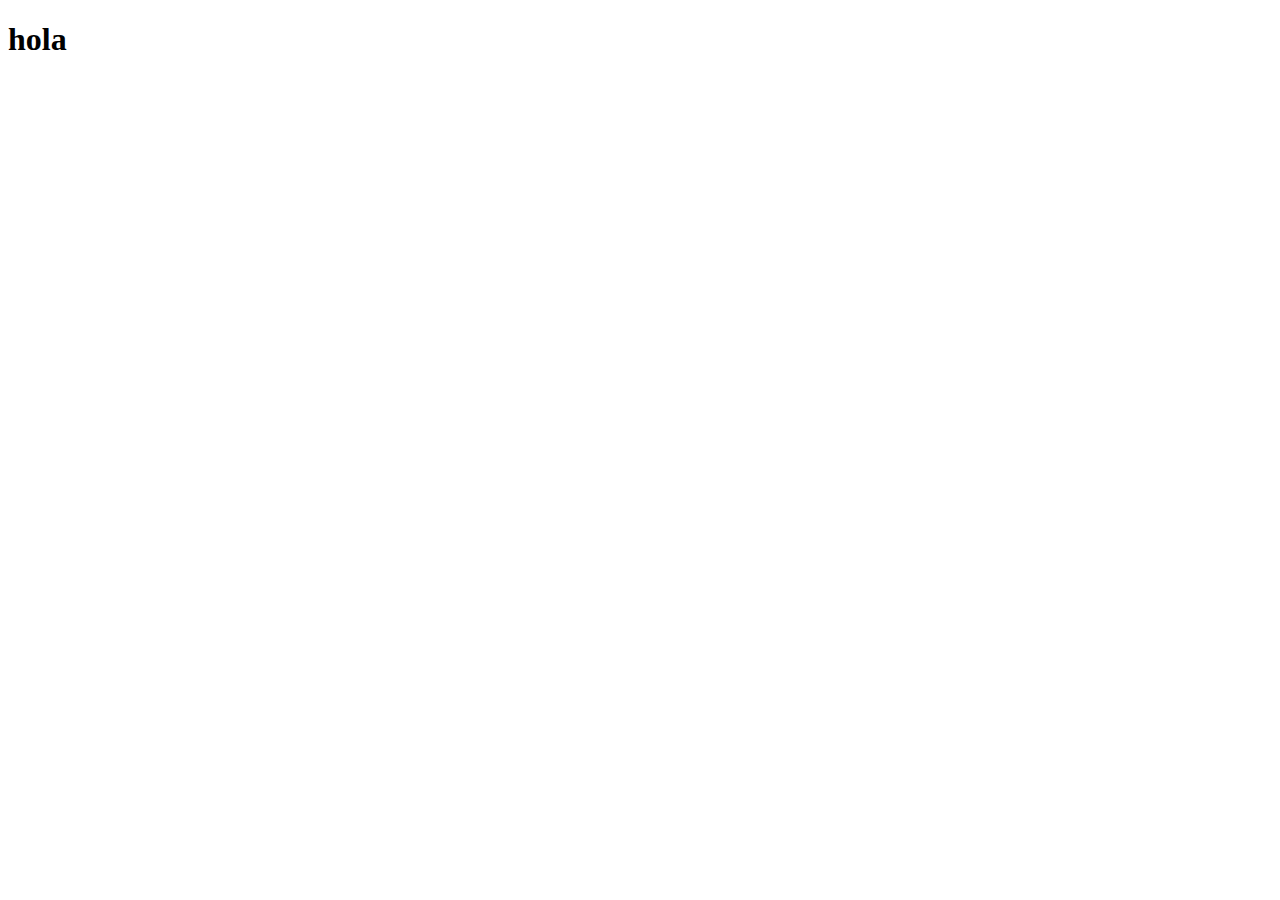
==== playlist.html @ abe33d20 "prueba" ====
<!DOCTYPE html>
<html lang="en">
<head>
    <meta charset="UTF-8">
    <meta name="viewport" content="width=device-width, initial-scale=1.0">
    <title>Document</title>
</head>
<body>
    <div class="mainCaja">
        <div class="ventana">
            
        <h1>hola</h1>
        </div>
    </div>
</body>
</html>
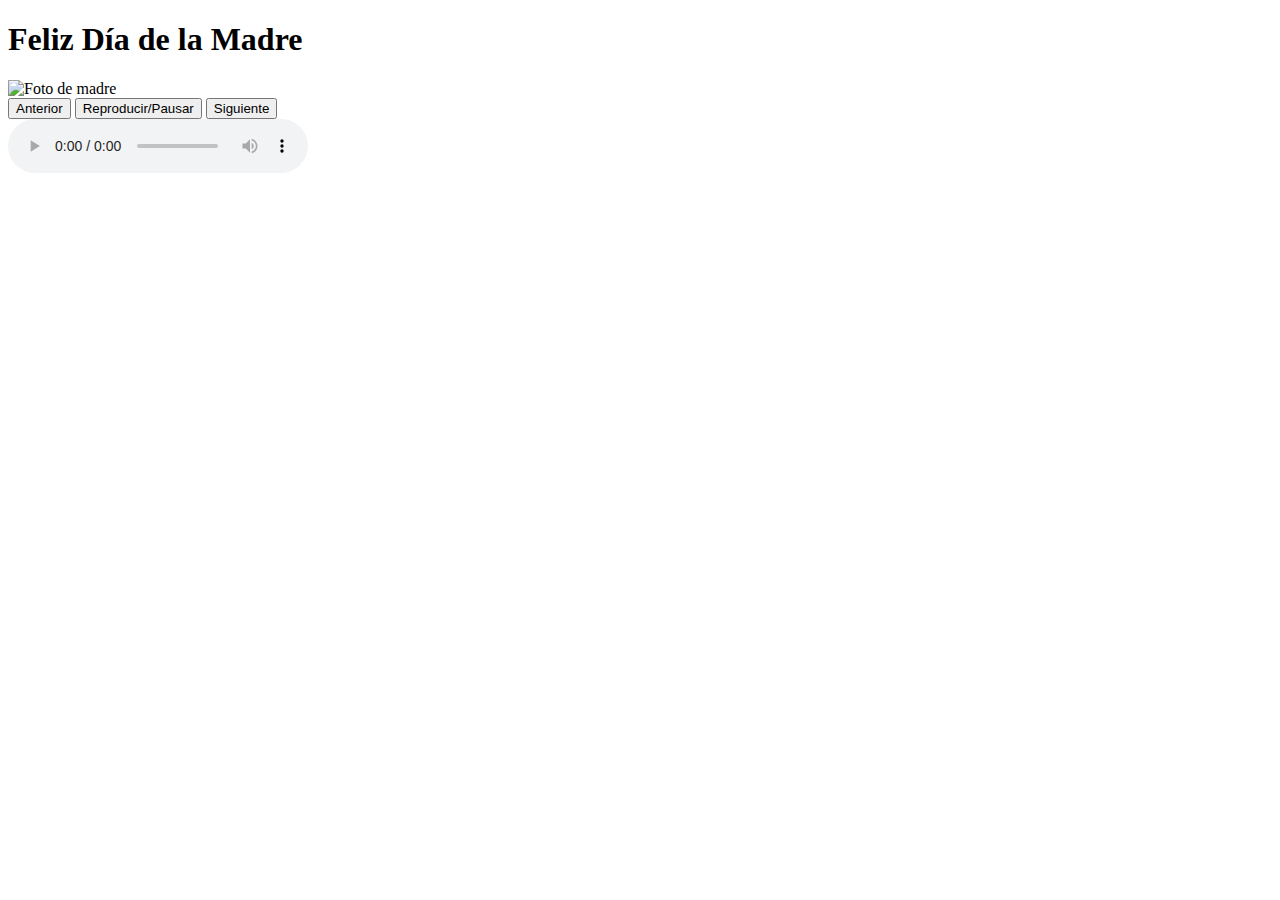
==== commit dbb18b85: "se agrego la primera cancion y la carpeta canciones." ====
--- a/playlist.html
+++ b/playlist.html
@@ -1,16 +1,25 @@
 <!DOCTYPE html>
-<html lang="en">
+<html lang="es">
 <head>
     <meta charset="UTF-8">
     <meta name="viewport" content="width=device-width, initial-scale=1.0">
-    <title>Document</title>
+    <title>Día de la Madre</title>
+    <link rel="stylesheet" href="styles.css">
 </head>
 <body>
-    <div class="mainCaja">
-        <div class="ventana">
-            
-        <h1>hola</h1>
+    <div class="container">
+        <h1>Feliz Día de la Madre</h1>
+        <img src="madre.jpg" alt="Foto de madre" class="photo">
+        <div class="audio-controls">
+            <button onclick="prevSong()">Anterior</button>
+            <button onclick="togglePlay()">Reproducir/Pausar</button>
+            <button onclick="nextSong()">Siguiente</button>
         </div>
+        <audio id="audioPlayer" controls>
+            <source src="../Playlist/Canciones/Alejandro Sanz - Corazon Partio [Latin Mix] (Official Music Video).mp3" type="audio/mpeg">
+            Tu navegador no soporta audio HTML5.
+        </audio>
     </div>
+    <script src="script.js"></script>
 </body>
-</html>+</html>
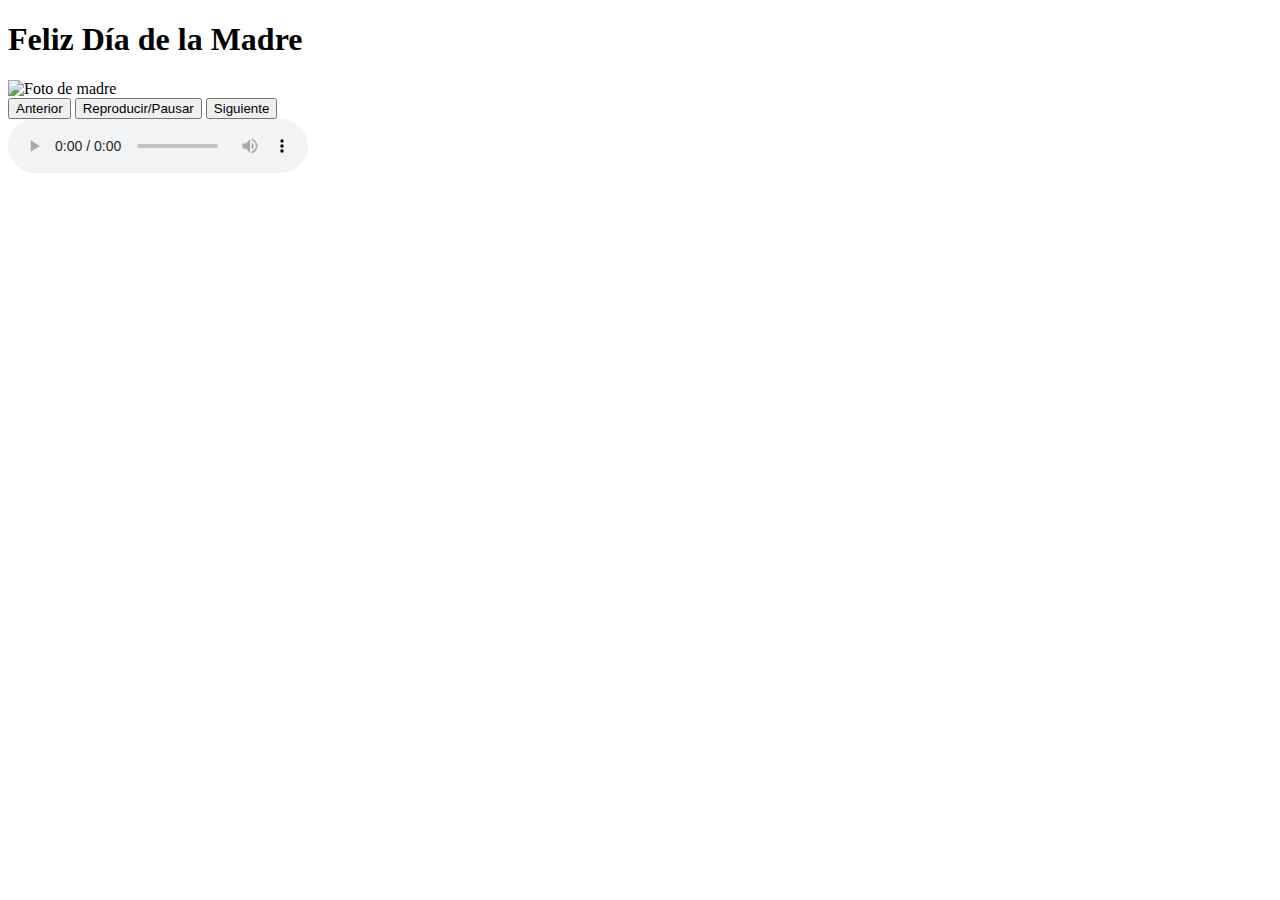
==== commit 86fa7f1c: "Se agregaron 4 canciones mas a la playlist , en la carpeta canciones se pueden encontrar" ====
--- a/playlist.html
+++ b/playlist.html
@@ -17,7 +17,9 @@
         </div>
         <audio id="audioPlayer" controls>
             <source src="../Playlist/Canciones/Alejandro Sanz - Corazon Partio [Latin Mix] (Official Music Video).mp3" type="audio/mpeg">
-            Tu navegador no soporta audio HTML5.
+            <source src="../Playlist/Canciones/Chayanne - Dejaría Todo.mp3" type="audio/mpeg">
+            <source src="../Playlist/Canciones/Marco Antonio Solís - Si No Te Hubieras Ido (Live).mp3" type="audio/mpeg">
+            <source src="../Playlist/Canciones/Te quiero.mp3" type="audio/mpeg">
         </audio>
     </div>
     <script src="script.js"></script>
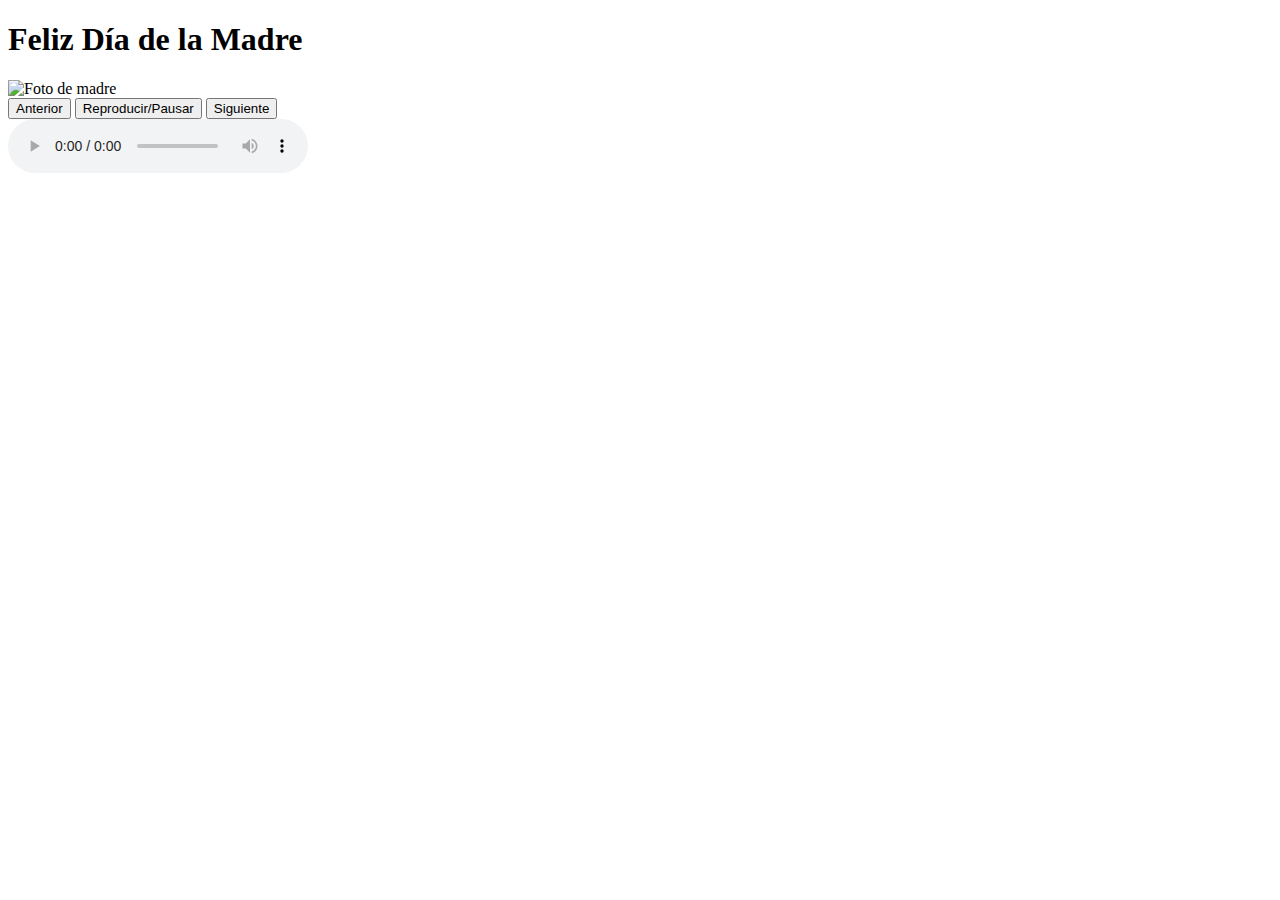
==== commit 9abda192: "Se agregaron imagenes a las canciones , que se actualizan , y se actualizo el javascript" ====
--- a/playlist.html
+++ b/playlist.html
@@ -20,6 +20,7 @@
             <source src="../Playlist/Canciones/Chayanne - Dejaría Todo.mp3" type="audio/mpeg">
             <source src="../Playlist/Canciones/Marco Antonio Solís - Si No Te Hubieras Ido (Live).mp3" type="audio/mpeg">
             <source src="../Playlist/Canciones/Te quiero.mp3" type="audio/mpeg">
+            
         </audio>
     </div>
     <script src="script.js"></script>
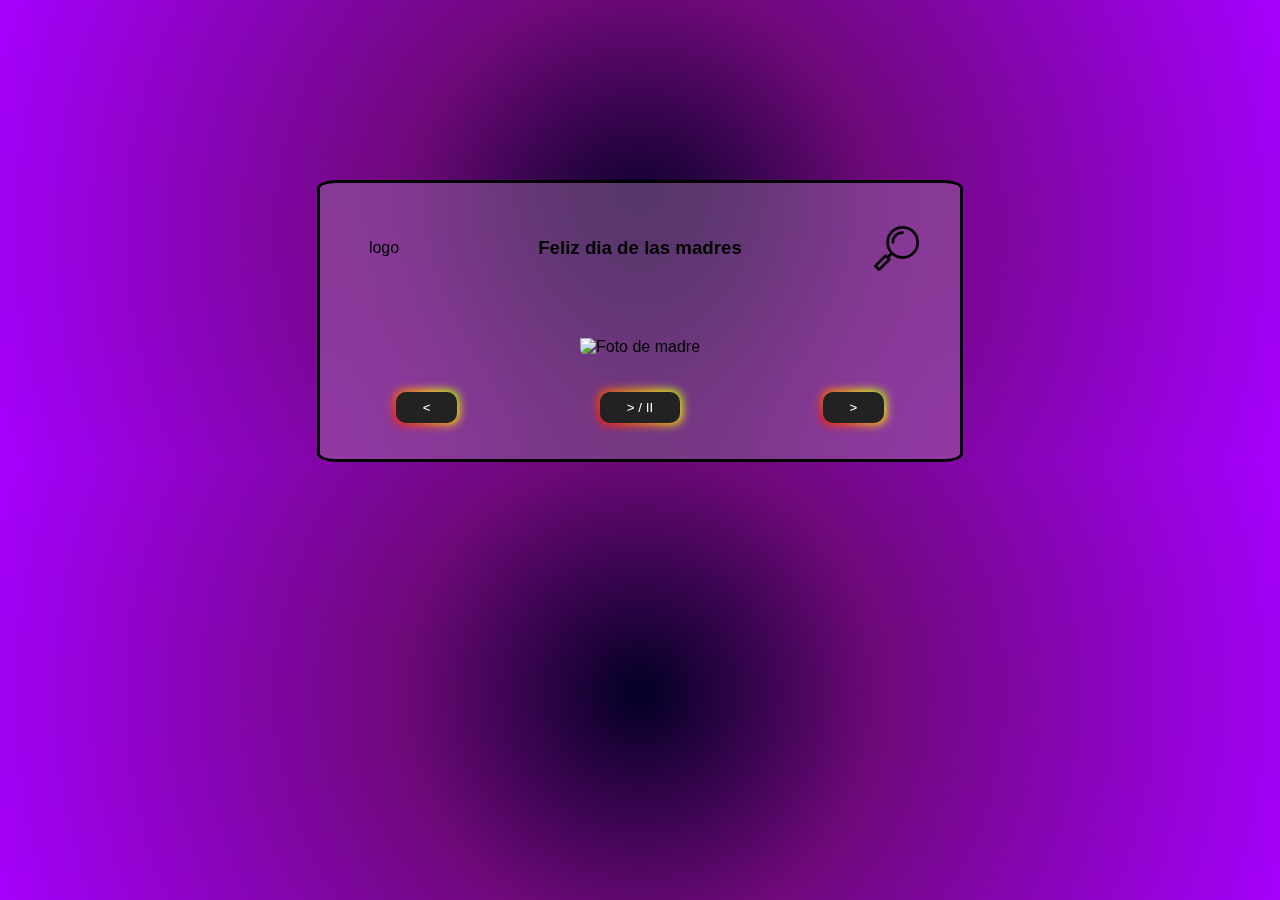
==== commit 870fd2fa: "se termino la primera parte del front" ====
--- a/playlist.html
+++ b/playlist.html
@@ -4,24 +4,28 @@
     <meta charset="UTF-8">
     <meta name="viewport" content="width=device-width, initial-scale=1.0">
     <title>Día de la Madre</title>
-    <link rel="stylesheet" href="styles.css">
+    <link rel="stylesheet" href="playlist.css">
 </head>
 <body>
-    <div class="container">
-        <h1>Feliz Día de la Madre</h1>
-        <img src="madre.jpg" alt="Foto de madre" class="photo">
-        <div class="audio-controls">
-            <button onclick="prevSong()">Anterior</button>
-            <button onclick="togglePlay()">Reproducir/Pausar</button>
-            <button onclick="nextSong()">Siguiente</button>
+    <div class="reproductor">
+        <div class="container">
+            <div class="header">
+                <p>logo</p>
+                <h3>Feliz dia de las madres</h3>
+                <img src="Imagenes/lupa.png" alt="luna">
+            </div>
+                <img src="Imagenes/chayane.jpg" alt="Foto de madre" class="photo"> 
+            
+            <div class="audio-controls">
+                <button onclick="prevSong()" id="botonaso"><</button>
+                <button onclick="togglePlay()" id="botonaso">> / II</button>
+                <button onclick="nextSong()" id="botonaso">></button>
+            </div>
+            <audio id="audioPlayer" controlslist autoplay>
+                <source src="song1.mp3" type="audio/mpeg">
+                Tu navegador no soporta audio HTML5.
+            </audio>
         </div>
-        <audio id="audioPlayer" controls>
-            <source src="../Playlist/Canciones/Alejandro Sanz - Corazon Partio [Latin Mix] (Official Music Video).mp3" type="audio/mpeg">
-            <source src="../Playlist/Canciones/Chayanne - Dejaría Todo.mp3" type="audio/mpeg">
-            <source src="../Playlist/Canciones/Marco Antonio Solís - Si No Te Hubieras Ido (Live).mp3" type="audio/mpeg">
-            <source src="../Playlist/Canciones/Te quiero.mp3" type="audio/mpeg">
-            
-        </audio>
     </div>
     <script src="script.js"></script>
 </body>
--- a/playlist.css
+++ b/playlist.css
@@ -0,0 +1,130 @@
+body {
+    font-family: Arial, sans-serif;
+    text-align: center;
+    margin: 0;
+    padding: 0;
+    background: rgb(2,0,36);
+    background: radial-gradient(circle, rgba(2,0,36,1) 0%, rgba(110,9,121,1) 35%, rgba(166,0,255,1) 100%);
+}
+
+.reproductor{
+    
+    padding-top: 20vh;
+    left: 50%;
+}
+
+.container {
+    background-color: rgb(255,255,255,0.2);
+    backdrop-filter: blur(100px);
+    border-style: solid;
+    border-color: black;
+    border-radius: 3%;
+    width: 50%;
+    
+    margin: auto;
+    padding-top: 20px;
+
+    img{
+        padding-top: 5vh;
+        height: 30vh;
+        width: 30vh;
+    }
+}
+
+.photo {
+    max-width: 100%;
+    height: auto;
+    border-radius: 8px;
+}
+.header {
+    height: 10vh;
+    display: grid;
+    grid-template-columns: 1fr 3fr 1fr;
+    align-items: center;
+    justify-items: center;
+    img{
+        padding-top: 0;
+        height: 5vh;
+        width: 5vh;
+    }
+
+}
+
+.audio-controls{
+    padding-top: 4vh;
+    padding-bottom: 4vh;
+    display: grid;
+    grid-template-columns: 1fr 1fr 1fr;
+    align-items: center;
+    justify-items: center;
+}
+
+.audio-controls button {
+
+padding: 0.6em 2em;
+  border: none;
+  border-radius: 50%;
+  outline: none;
+  color: rgb(255, 255, 255);
+  background: #111;
+  cursor: pointer;
+  position: relative;
+  z-index: 0;
+  border-radius: 10px;
+  user-select: none;
+  -webkit-user-select: none;
+  touch-action: manipulation;
+    
+    
+}
+
+.audio-controls button::before{
+    content: "";
+  background: linear-gradient(
+    45deg,
+    #ff0000,
+    #ff7300,
+    #fffb00,
+    #48ff00,
+    #00ffd5,
+    #002bff,
+    #7a00ff,
+    #ff00c8,
+    #ff0000
+  );
+  position: absolute;
+  top: -2px;
+  left: -2px;
+  background-size: 400%;
+  z-index: -1;
+  filter: blur(5px);
+  -webkit-filter: blur(5px);
+  width: calc(100% + 4px);
+  height: calc(100% + 4px);
+  animation: glowing-button-85 20s linear infinite;
+  transition: opacity 0.3s ease-in-out;
+  border-radius: 10px;
+}
+@keyframes glowing-button-85 {
+    0% {
+      background-position: 0 0;
+    }
+    50% {
+      background-position: 400% 0;
+    }
+    100% {
+      background-position: 0 0;
+    }
+  }
+
+.audio-controls button::after {
+    z-index: -1;
+    content: "";
+    position: absolute;
+    width: 100%;
+    height: 100%;
+    background: #222;
+    left: 0;
+    top: 0;
+    border-radius: 10px;
+}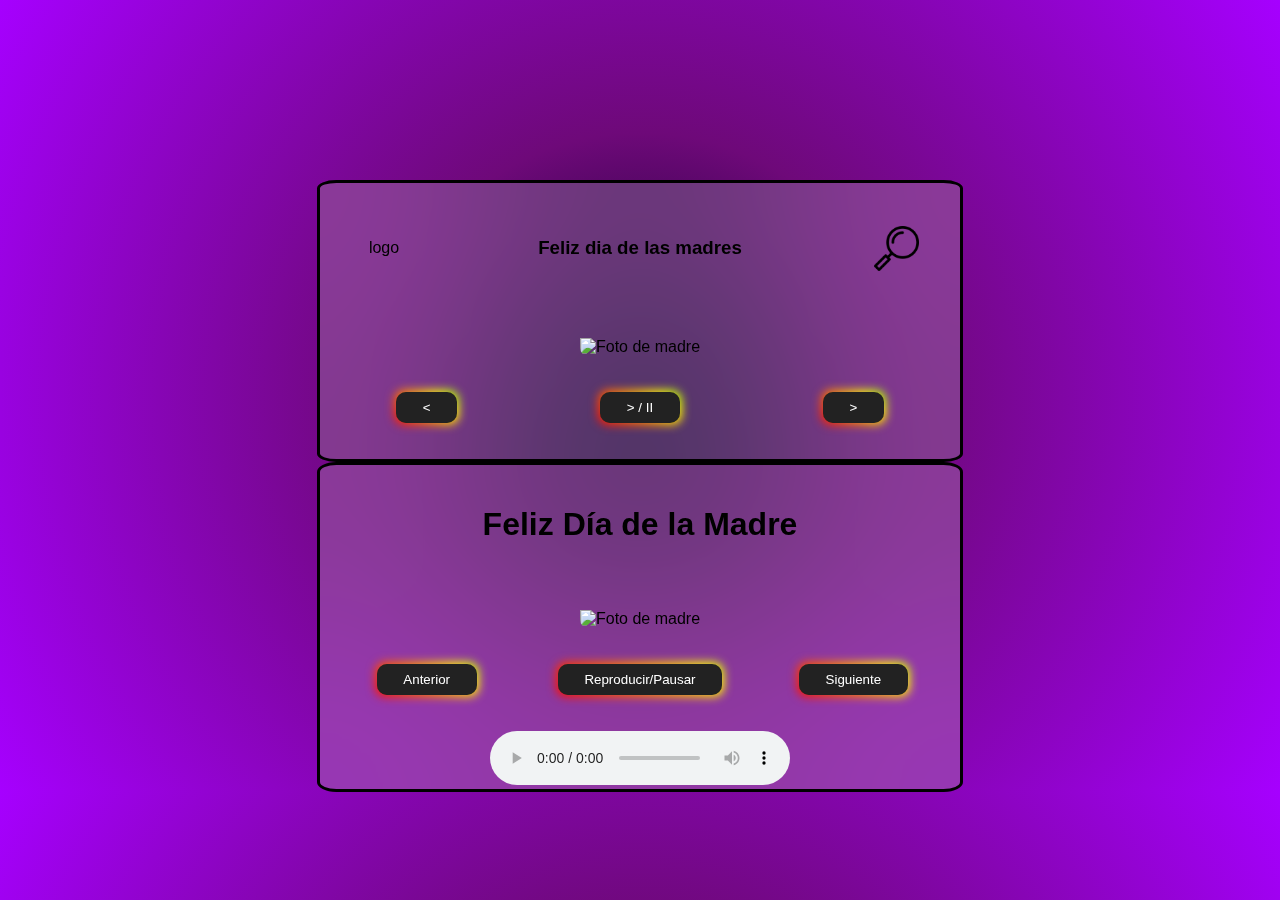
==== commit 7876db6d: "Merge remote-tracking branch 'origin/DarioBranch' into front" ====
--- a/playlist.html
+++ b/playlist.html
@@ -26,6 +26,21 @@
                 Tu navegador no soporta audio HTML5.
             </audio>
         </div>
+    <div class="container">
+        <h1>Feliz Día de la Madre</h1>
+        <img src="madre.jpg" alt="Foto de madre" class="photo">
+        <div class="audio-controls">
+            <button onclick="prevSong()">Anterior</button>
+            <button onclick="togglePlay()">Reproducir/Pausar</button>
+            <button onclick="nextSong()">Siguiente</button>
+        </div>
+        <audio id="audioPlayer" controls>
+            <source src="../Playlist/Canciones/Alejandro Sanz - Corazon Partio [Latin Mix] (Official Music Video).mp3" type="audio/mpeg">
+            <source src="../Playlist/Canciones/Chayanne - Dejaría Todo.mp3" type="audio/mpeg">
+            <source src="../Playlist/Canciones/Marco Antonio Solís - Si No Te Hubieras Ido (Live).mp3" type="audio/mpeg">
+            <source src="../Playlist/Canciones/Te quiero.mp3" type="audio/mpeg">
+            
+        </audio>
     </div>
     <script src="script.js"></script>
 </body>
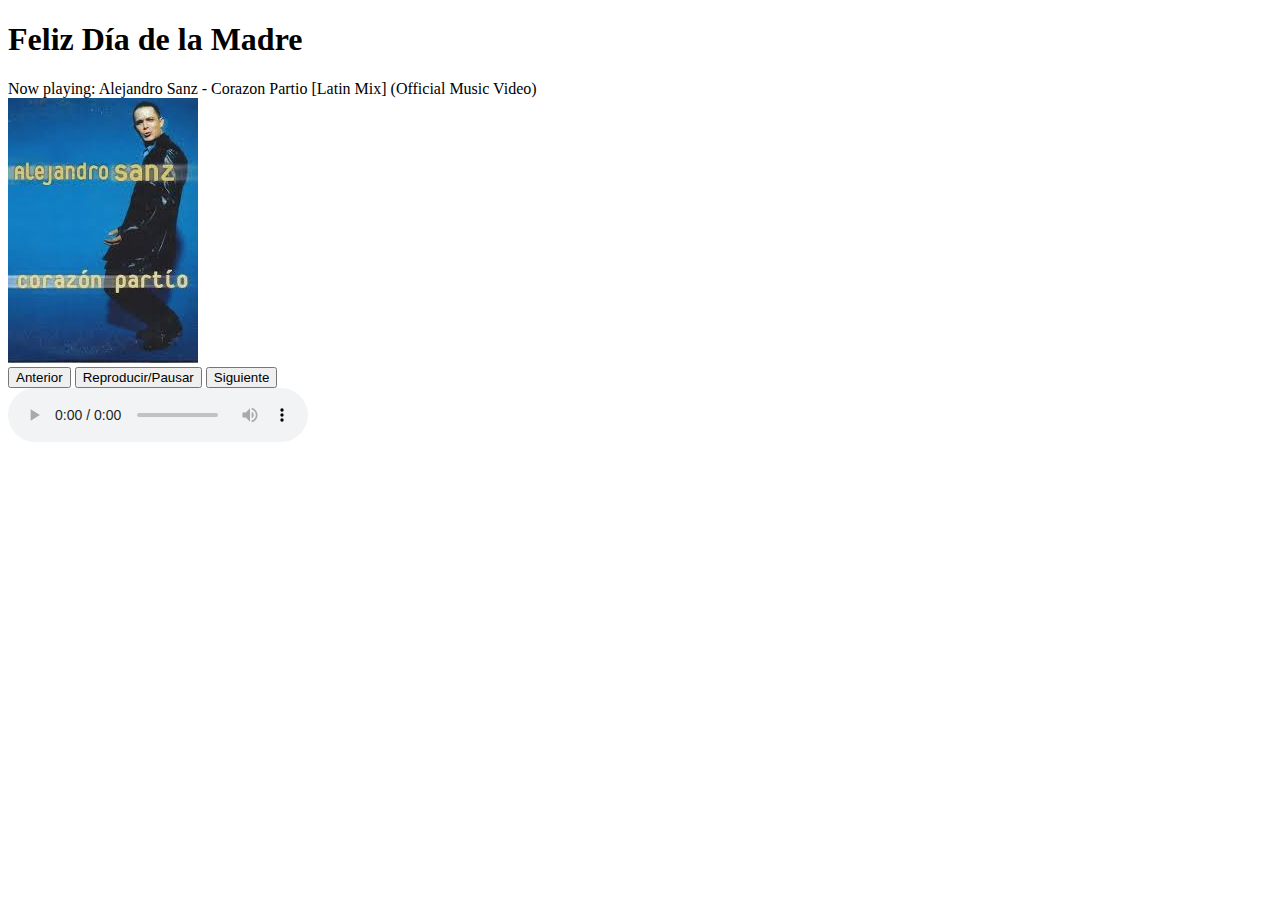
==== commit ffa95531: "Ahora se visualizan los nombres del artista" ====
--- a/playlist.html
+++ b/playlist.html
@@ -4,30 +4,12 @@
     <meta charset="UTF-8">
     <meta name="viewport" content="width=device-width, initial-scale=1.0">
     <title>Día de la Madre</title>
-    <link rel="stylesheet" href="playlist.css">
+    <link rel="stylesheet" href="styles.css">
 </head>
 <body>
-    <div class="reproductor">
         <div class="container">
-            <div class="header">
-                <p>logo</p>
-                <h3>Feliz dia de las madres</h3>
-                <img src="Imagenes/lupa.png" alt="luna">
-            </div>
-                <img src="Imagenes/chayane.jpg" alt="Foto de madre" class="photo"> 
-            
-            <div class="audio-controls">
-                <button onclick="prevSong()" id="botonaso"><</button>
-                <button onclick="togglePlay()" id="botonaso">> / II</button>
-                <button onclick="nextSong()" id="botonaso">></button>
-            </div>
-            <audio id="audioPlayer" controlslist autoplay>
-                <source src="song1.mp3" type="audio/mpeg">
-                Tu navegador no soporta audio HTML5.
-            </audio>
-        </div>
-    <div class="container">
-        <h1>Feliz Día de la Madre</h1>
+            <h1>Feliz Día de la Madre</h1>
+        <div class="now-playing">Now playing: <span id="songTitle"></span></div>
         <img src="madre.jpg" alt="Foto de madre" class="photo">
         <div class="audio-controls">
             <button onclick="prevSong()">Anterior</button>
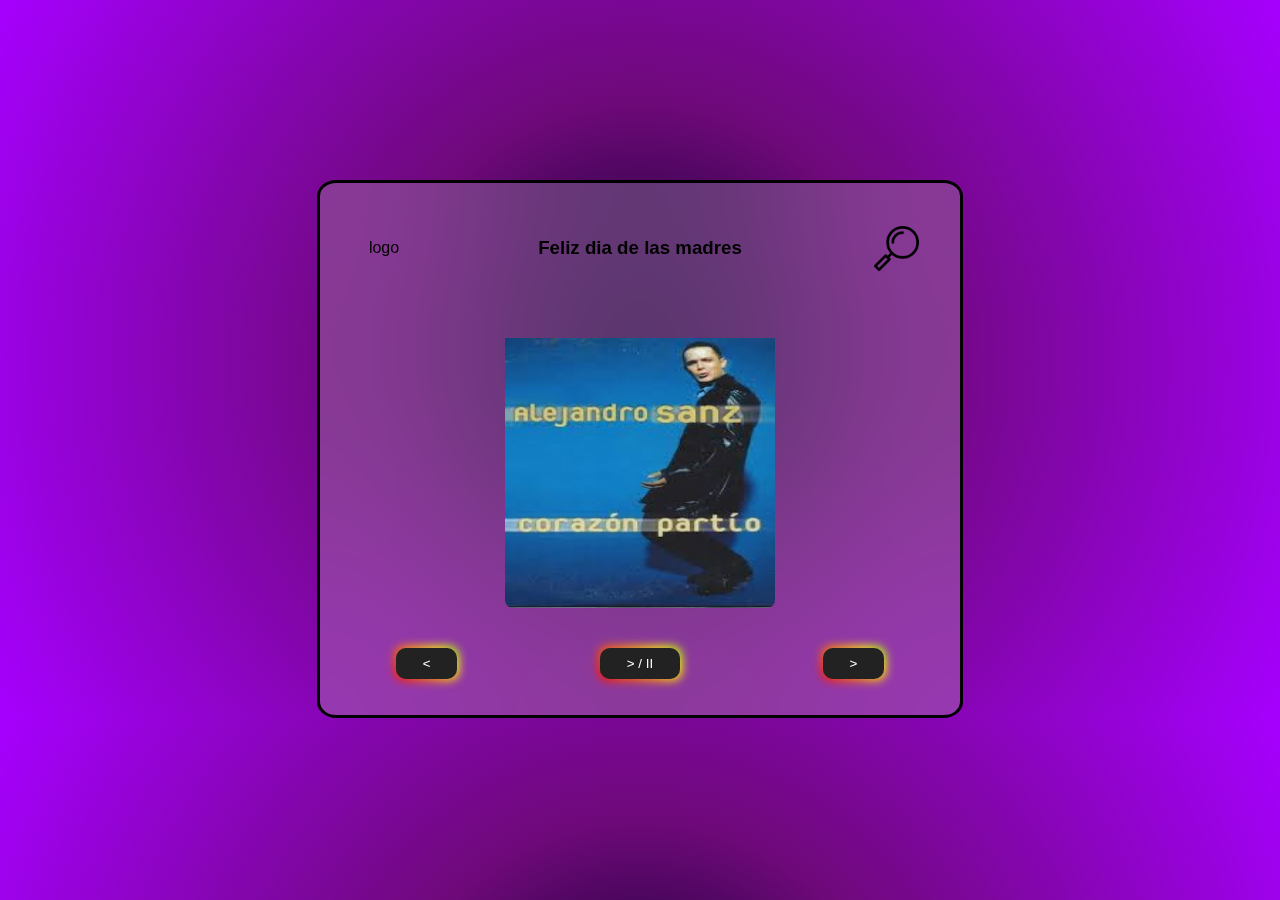
==== commit 494df2fd: "cambios para main" ====
--- a/playlist.html
+++ b/playlist.html
@@ -4,26 +4,32 @@
     <meta charset="UTF-8">
     <meta name="viewport" content="width=device-width, initial-scale=1.0">
     <title>Día de la Madre</title>
-    <link rel="stylesheet" href="styles.css">
+    <link rel="stylesheet" href="playlist.css">
 </head>
 <body>
+    <div class="reproductor">
         <div class="container">
-            <h1>Feliz Día de la Madre</h1>
-        <div class="now-playing">Now playing: <span id="songTitle"></span></div>
-        <img src="madre.jpg" alt="Foto de madre" class="photo">
-        <div class="audio-controls">
-            <button onclick="prevSong()">Anterior</button>
-            <button onclick="togglePlay()">Reproducir/Pausar</button>
-            <button onclick="nextSong()">Siguiente</button>
+            <div class="header">
+                <p>logo</p>
+                <h3>Feliz dia de las madres</h3>
+                <img src="img/lupa.png" alt="luna">
+            </div>
+                <img src="img/chayane.jpg" alt="Foto de madre" class="photo"> 
+            
+            <div class="audio-controls">
+                <button onclick="prevSong()" id="botonaso"><</button>
+                <button onclick="togglePlay()" id="botonaso">> / II</button>
+                <button onclick="nextSong()" id="botonaso">></button>
+            </div>
+            <audio id="audioPlayer" controlslist>
+                <source src="../Playlist/Canciones/Alejandro Sanz - Corazon Partio [Latin Mix] (Official Music Video).mp3" type="audio/mpeg">
+                <source src="../Playlist/Canciones/Chayanne - Dejaría Todo.mp3" type="audio/mpeg">
+                <source src="../Playlist/Canciones/Marco Antonio Solís - Si No Te Hubieras Ido (Live).mp3" type="audio/mpeg">
+                <source src="../Playlist/Canciones/Te quiero.mp3" type="audio/mpeg">
+                
+            </audio>
         </div>
-        <audio id="audioPlayer" controls>
-            <source src="../Playlist/Canciones/Alejandro Sanz - Corazon Partio [Latin Mix] (Official Music Video).mp3" type="audio/mpeg">
-            <source src="../Playlist/Canciones/Chayanne - Dejaría Todo.mp3" type="audio/mpeg">
-            <source src="../Playlist/Canciones/Marco Antonio Solís - Si No Te Hubieras Ido (Live).mp3" type="audio/mpeg">
-            <source src="../Playlist/Canciones/Te quiero.mp3" type="audio/mpeg">
-            
-        </audio>
-    </div>
+    
     <script src="script.js"></script>
 </body>
 </html>
--- a/playlist.css
+++ b/playlist.css
@@ -0,0 +1,130 @@
+body {
+    font-family: Arial, sans-serif;
+    text-align: center;
+    margin: 0;
+    padding: 0;
+    background: rgb(2,0,36);
+    background: radial-gradient(circle, rgba(2,0,36,1) 0%, rgba(110,9,121,1) 35%, rgba(166,0,255,1) 100%);
+}
+
+.reproductor{
+    
+    padding-top: 20vh;
+    left: 50%;
+}
+
+.container {
+    background-color: rgb(255,255,255,0.2);
+    backdrop-filter: blur(100px);
+    border-style: solid;
+    border-color: black;
+    border-radius: 3%;
+    width: 50%;
+    
+    margin: auto;
+    padding-top: 20px;
+
+    img{
+        padding-top: 5vh;
+        height: 30vh;
+        width: 30vh;
+    }
+}
+
+.photo {
+    max-width: 100%;
+    height: auto;
+    border-radius: 8px;
+}
+.header {
+    height: 10vh;
+    display: grid;
+    grid-template-columns: 1fr 3fr 1fr;
+    align-items: center;
+    justify-items: center;
+    img{
+        padding-top: 0;
+        height: 5vh;
+        width: 5vh;
+    }
+
+}
+
+.audio-controls{
+    padding-top: 4vh;
+    padding-bottom: 4vh;
+    display: grid;
+    grid-template-columns: 1fr 1fr 1fr;
+    align-items: center;
+    justify-items: center;
+}
+
+.audio-controls button {
+
+padding: 0.6em 2em;
+  border: none;
+  border-radius: 50%;
+  outline: none;
+  color: rgb(255, 255, 255);
+  background: #111;
+  cursor: pointer;
+  position: relative;
+  z-index: 0;
+  border-radius: 10px;
+  user-select: none;
+  -webkit-user-select: none;
+  touch-action: manipulation;
+    
+    
+}
+
+.audio-controls button::before{
+    content: "";
+  background: linear-gradient(
+    45deg,
+    #ff0000,
+    #ff7300,
+    #fffb00,
+    #48ff00,
+    #00ffd5,
+    #002bff,
+    #7a00ff,
+    #ff00c8,
+    #ff0000
+  );
+  position: absolute;
+  top: -2px;
+  left: -2px;
+  background-size: 400%;
+  z-index: -1;
+  filter: blur(5px);
+  -webkit-filter: blur(5px);
+  width: calc(100% + 4px);
+  height: calc(100% + 4px);
+  animation: glowing-button-85 20s linear infinite;
+  transition: opacity 0.3s ease-in-out;
+  border-radius: 10px;
+}
+@keyframes glowing-button-85 {
+    0% {
+      background-position: 0 0;
+    }
+    50% {
+      background-position: 400% 0;
+    }
+    100% {
+      background-position: 0 0;
+    }
+  }
+
+.audio-controls button::after {
+    z-index: -1;
+    content: "";
+    position: absolute;
+    width: 100%;
+    height: 100%;
+    background: #222;
+    left: 0;
+    top: 0;
+    border-radius: 10px;
+}